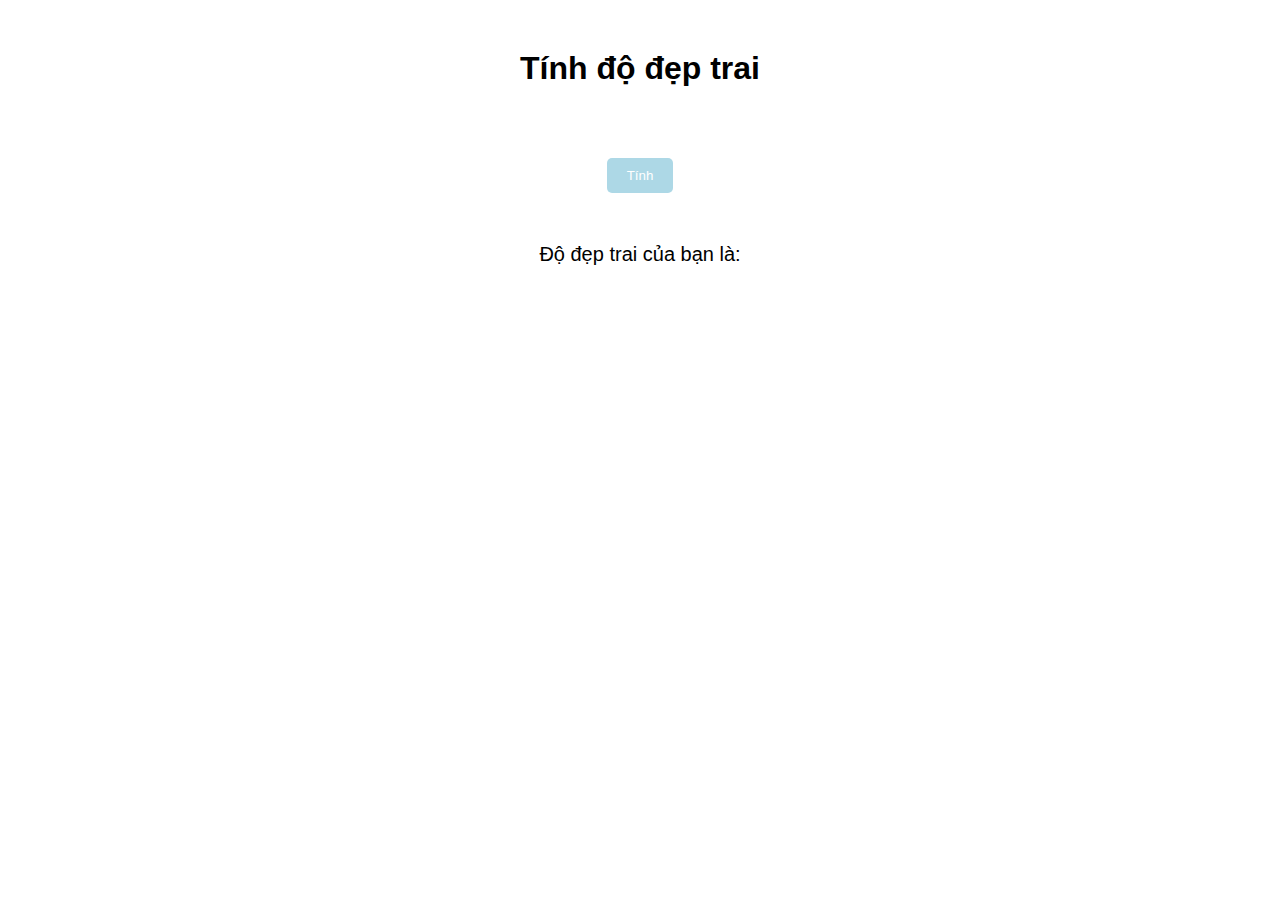
==== index.html @ a96bf04d "index.html" ====
<!DOCTYPE html>
<html>
<head>
  <meta charset="UTF-8">
  <title>Tính độ đẹp trai</title>
  <link rel="stylesheet" type="text/css" href="style.css">
</head>
<body>
  <h1>Tính độ đẹp trai</h1>
  <button id="calculate-button">Tính</button>
  <div id="result">
    Độ đẹp trai của bạn là: <span id="point"></span>
  </div>
  <script src="script.js"></script>
</body>
</html>
---- style.css ----
body {
  text-align: center;
  font-family: Arial, sans-serif;
}

h1 {
  margin-top: 50px;
}

#calculate-button {
  background-color: lightblue;
  color: white;
  padding: 10px 20px;
  border-radius: 5px;
  border: none;
  cursor: pointer;
  margin-top: 50px;
}

#result {
  margin-top: 50px;
  font-size: 20px;
}

#point {
  font-weight: bold;
}
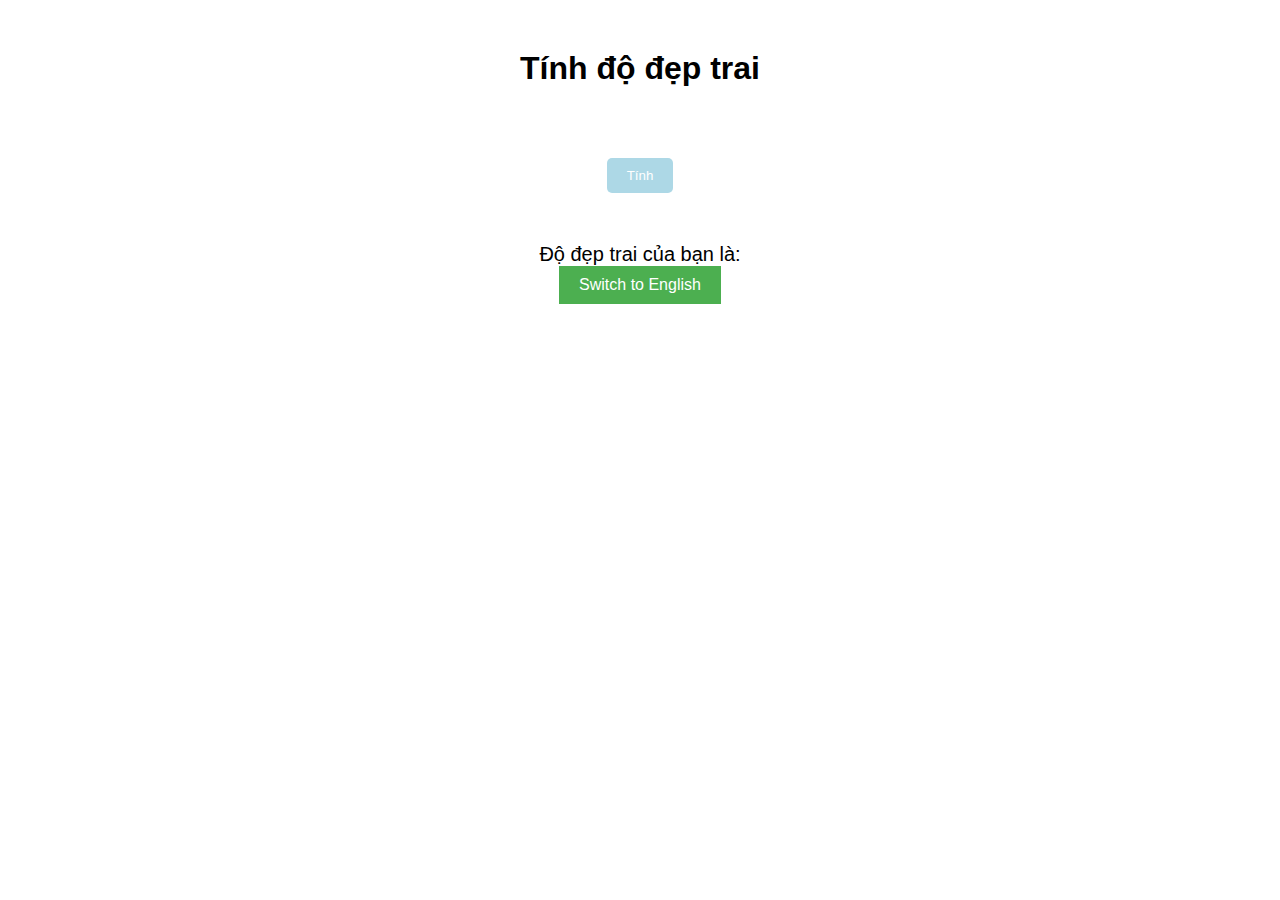
==== commit b14afc51: "Update index.html" ====
--- a/index.html
+++ b/index.html
@@ -14,3 +14,5 @@
   <script src="script.js"></script>
 </body>
 </html>
+<button id="language-button">Switch to English</button>
+
--- a/style.css
+++ b/style.css
@@ -25,3 +25,19 @@
 #point {
   font-weight: bold;
 }
+#language-button {
+  background-color: #4CAF50;
+  border: none;
+  color: white;
+  padding: 10px 20px;
+  text-align: center;
+  text-decoration: none;
+  display: inline-block;
+  font-size: 16px;
+  margin-bottom: 20px;
+  cursor: pointer;
+}
+
+#language-button:hover {
+  background-color: #3e8e41;
+}
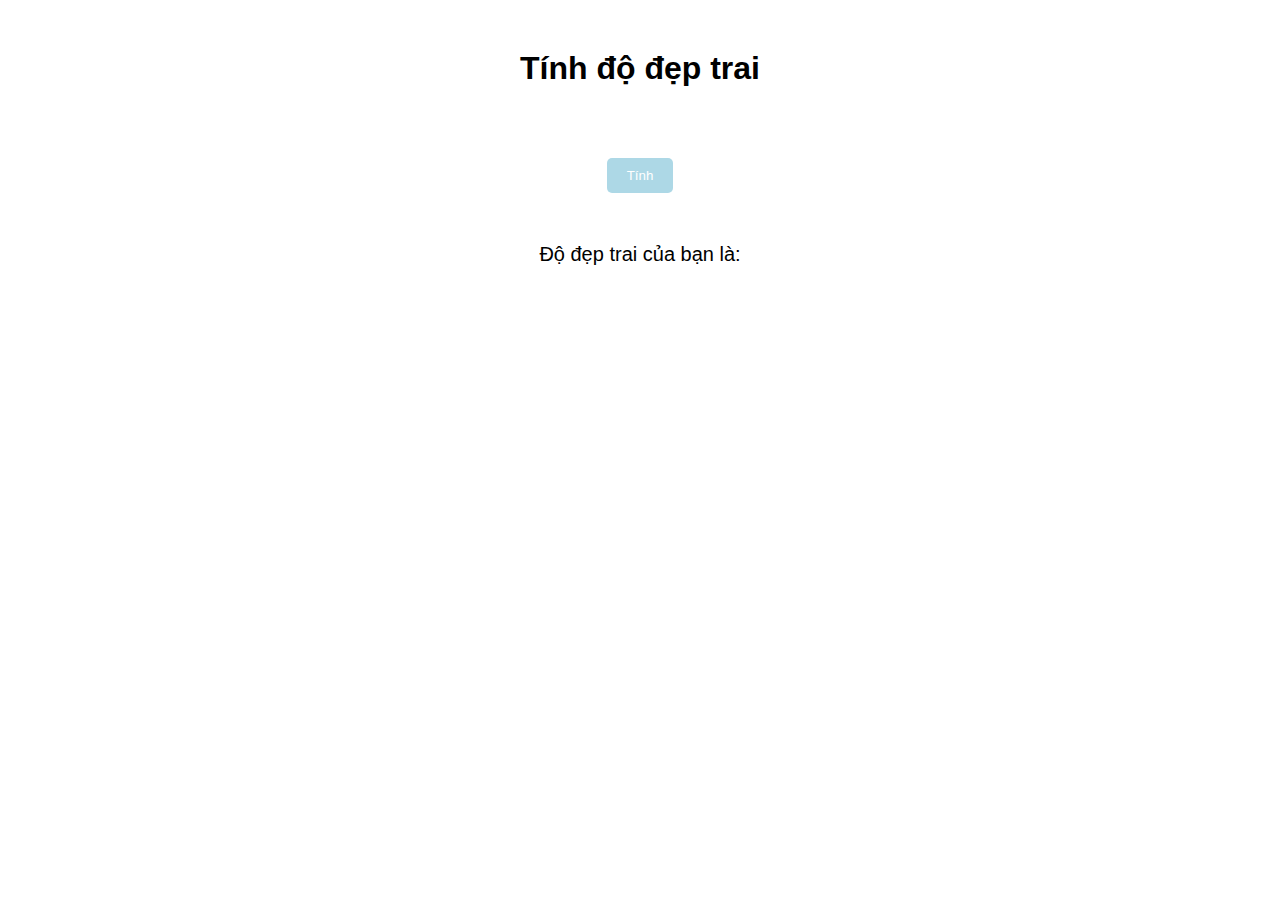
==== commit c4b44bb2: "Update index.html" ====
--- a/index.html
+++ b/index.html
@@ -14,5 +14,4 @@
   <script src="script.js"></script>
 </body>
 </html>
-<button id="language-button">Switch to English</button>
 
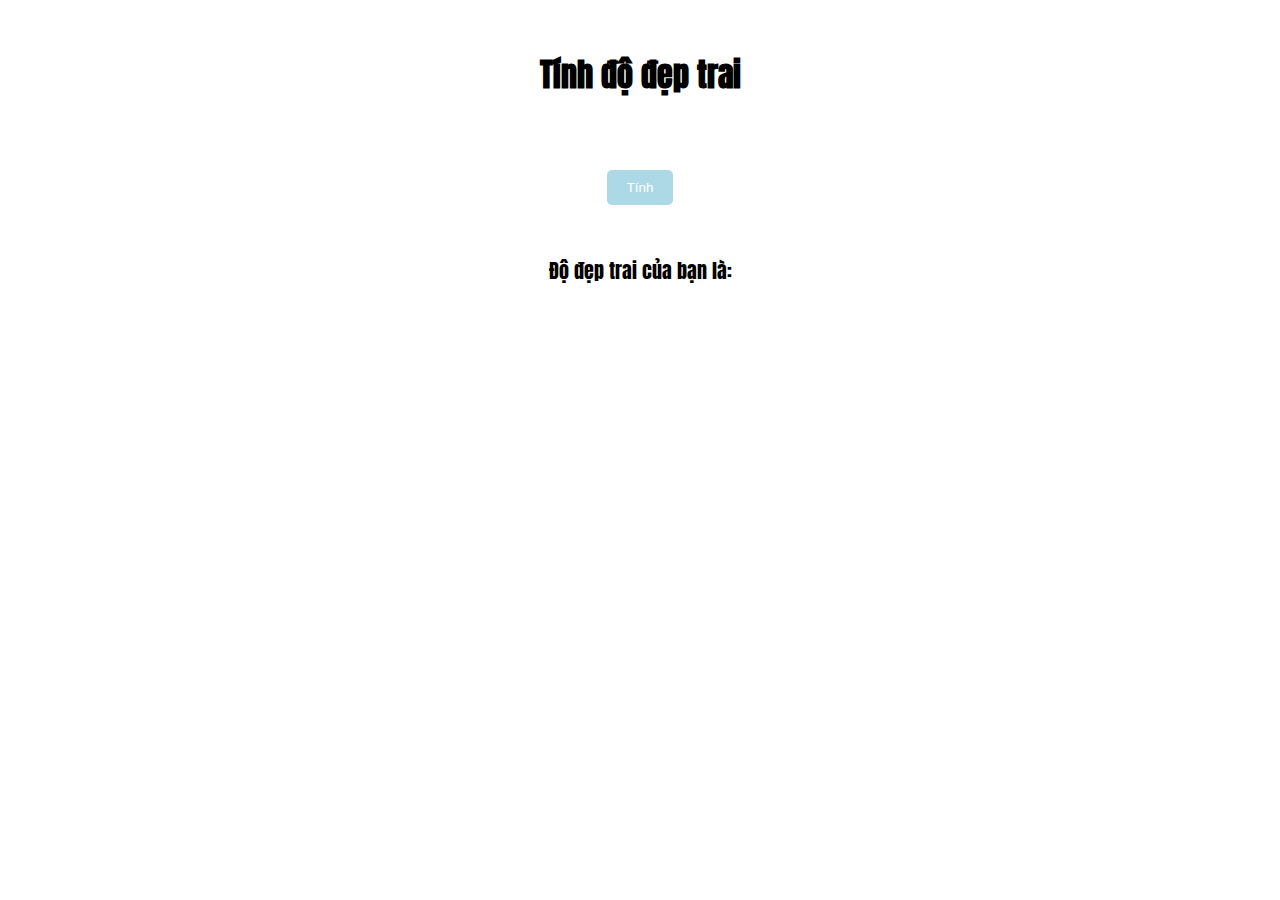
==== commit 094e9396: "Update index.html" ====
--- a/index.html
+++ b/index.html
@@ -12,6 +12,11 @@
     Độ đẹp trai của bạn là: <span id="point"></span>
   </div>
   <script src="script.js"></script>
+  <style>
+
+  @import url('https://fonts.googleapis.com/css2?family=Anton&display=swap');
+
+</style>
 </body>
 </html>
 
--- a/style.css
+++ b/style.css
@@ -1,6 +1,6 @@
 body {
   text-align: center;
-  font-family: Arial, sans-serif;
+  font-family: 'Anton', sans-serif;
 }
 
 h1 {
@@ -25,19 +25,7 @@
 #point {
   font-weight: bold;
 }
-#language-button {
-  background-color: #4CAF50;
-  border: none;
-  color: white;
-  padding: 10px 20px;
-  text-align: center;
-  text-decoration: none;
-  display: inline-block;
-  font-size: 16px;
-  margin-bottom: 20px;
-  cursor: pointer;
-}
 
-#language-button:hover {
-  background-color: #3e8e41;
-}
+<style>
+
+
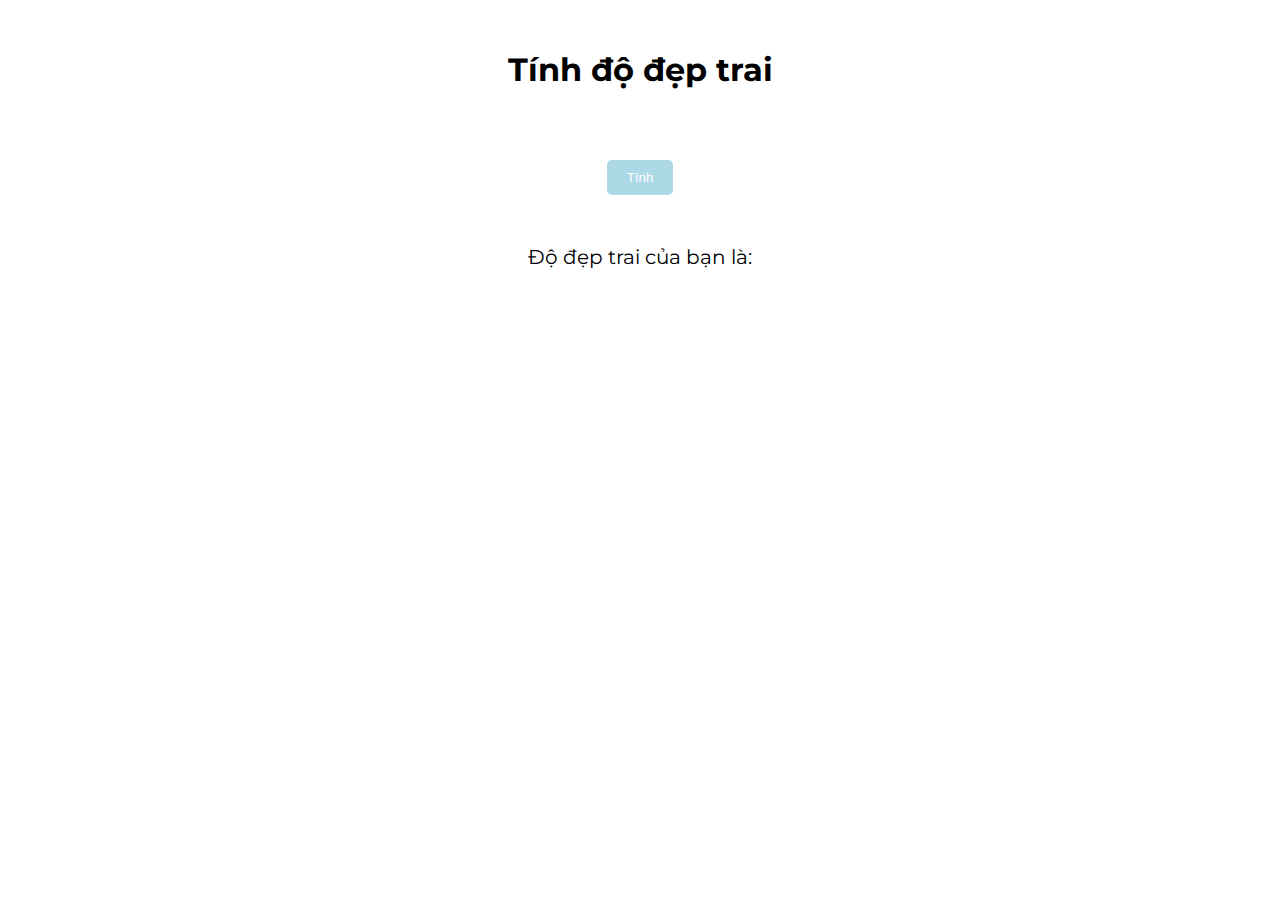
==== commit eba07888: "Update index.html" ====
--- a/index.html
+++ b/index.html
@@ -14,7 +14,7 @@
   <script src="script.js"></script>
   <style>
 
-  @import url('https://fonts.googleapis.com/css2?family=Anton&display=swap');
+  @import url('https://fonts.googleapis.com/css2?family=Montserrat:wght@500&display=swap');
 
 </style>
 </body>
--- a/style.css
+++ b/style.css
@@ -1,6 +1,6 @@
 body {
   text-align: center;
-  font-family: 'Anton', sans-serif;
+  font-family: 'Montserrat', sans-serif;
 }
 
 h1 {
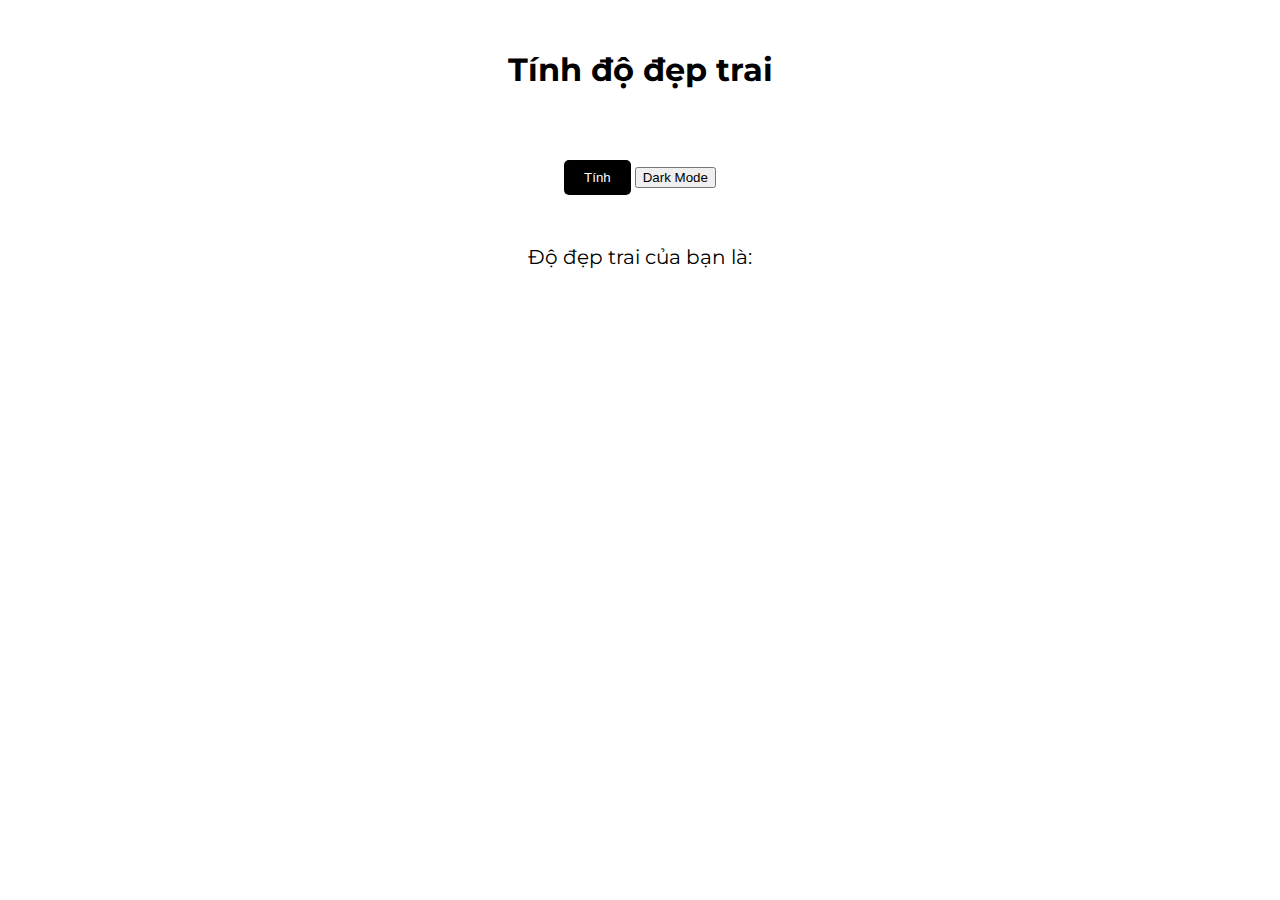
==== commit 8fdc77ae: "Update index.html" ====
--- a/index.html
+++ b/index.html
@@ -3,11 +3,13 @@
 <head>
   <meta charset="UTF-8">
   <title>Tính độ đẹp trai</title>
+  <link rel="stylesheet" href="https://fonts.googleapis.com/css2?family=Material+Symbols+Outlined:opsz,wght,FILL,GRAD@20..48,100..700,0..1,-50..200" />
   <link rel="stylesheet" type="text/css" href="style.css">
 </head>
 <body>
   <h1>Tính độ đẹp trai</h1>
   <button id="calculate-button">Tính</button>
+  <button id="dark-mode-button" class="dark-mode-button">Dark Mode</button>
   <div id="result">
     Độ đẹp trai của bạn là: <span id="point"></span>
   </div>
--- a/style.css
+++ b/style.css
@@ -8,7 +8,7 @@
 }
 
 #calculate-button {
-  background-color: lightblue;
+  background-color: black;
   color: white;
   padding: 10px 20px;
   border-radius: 5px;
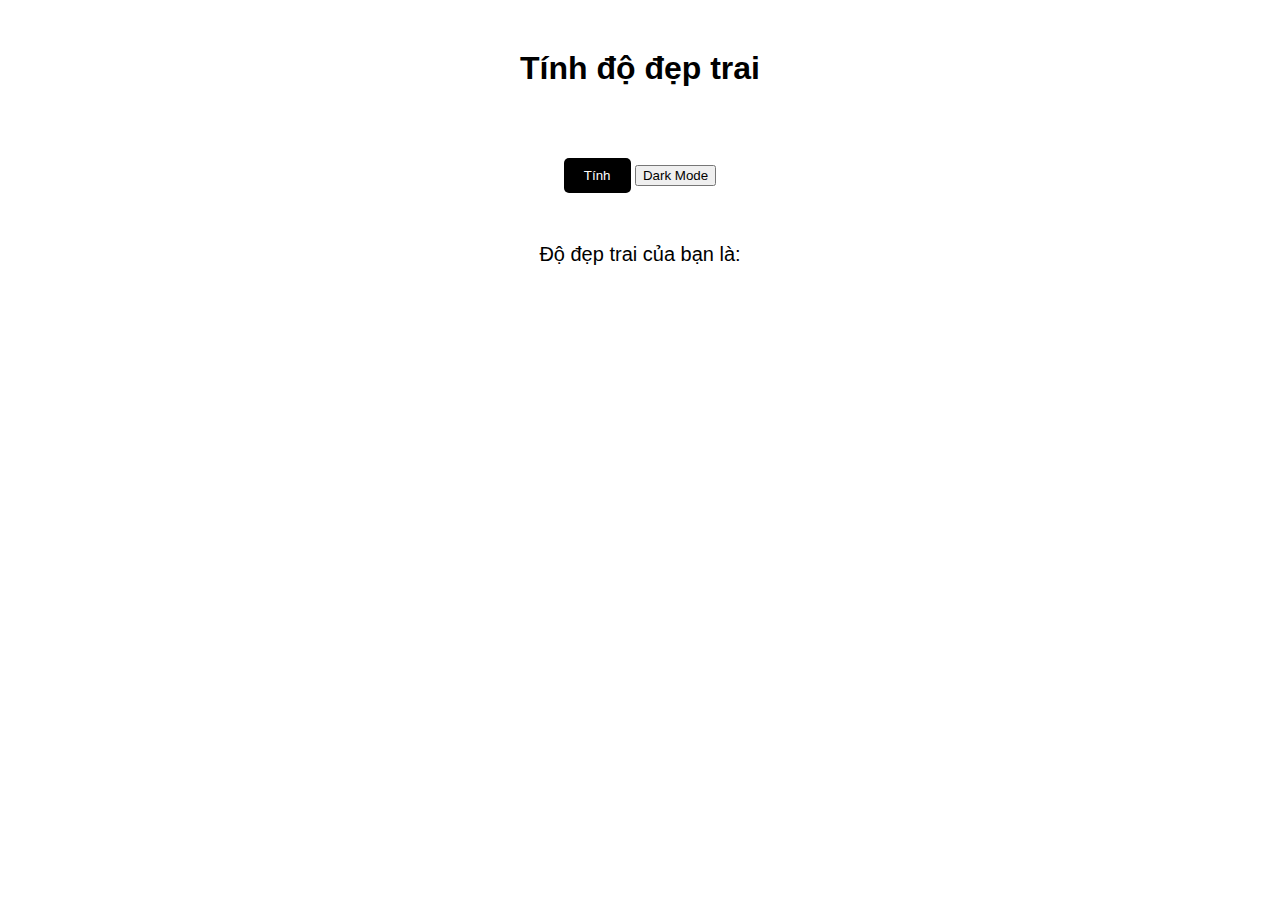
==== commit 58bdf78c: "Update index.html" ====
--- a/index.html
+++ b/index.html
@@ -3,22 +3,16 @@
 <head>
   <meta charset="UTF-8">
   <title>Tính độ đẹp trai</title>
-  <link rel="stylesheet" href="https://fonts.googleapis.com/css2?family=Material+Symbols+Outlined:opsz,wght,FILL,GRAD@20..48,100..700,0..1,-50..200" />
+  <link rel="stylesheet" href="https://fonts.googleapis.com/css2?family=Material+Symbols+Outlined:opsz,wght,FILL,GRAD@20..48,100..700,0..1,-50..200">
   <link rel="stylesheet" type="text/css" href="style.css">
 </head>
 <body>
   <h1>Tính độ đẹp trai</h1>
   <button id="calculate-button">Tính</button>
-  <button id="dark-mode-button" class="dark-mode-button">Dark Mode</button>
+  <button id="dark-mode-button">Dark Mode</button>
   <div id="result">
     Độ đẹp trai của bạn là: <span id="point"></span>
   </div>
   <script src="script.js"></script>
-  <style>
-
-  @import url('https://fonts.googleapis.com/css2?family=Montserrat:wght@500&display=swap');
-
-</style>
 </body>
 </html>
-
--- a/style.css
+++ b/style.css
@@ -1,3 +1,4 @@
+/* Global Styles */
 body {
   text-align: center;
   font-family: 'Montserrat', sans-serif;
@@ -17,6 +18,19 @@
   margin-top: 50px;
 }
 
+/* Dark Mode Button Styles */
+.dark-mode-button {
+  background-color: #333;
+  color: white;
+  padding: 10px 20px;
+  border: none;
+  border-radius: 5px;
+  cursor: pointer;
+  margin-top: 10px;
+  font-family: 'Material Symbols Outlined', sans-serif;
+  font-weight: 700;
+}
+
 #result {
   margin-top: 50px;
   font-size: 20px;
@@ -25,7 +39,3 @@
 #point {
   font-weight: bold;
 }
-
-<style>
-
-
